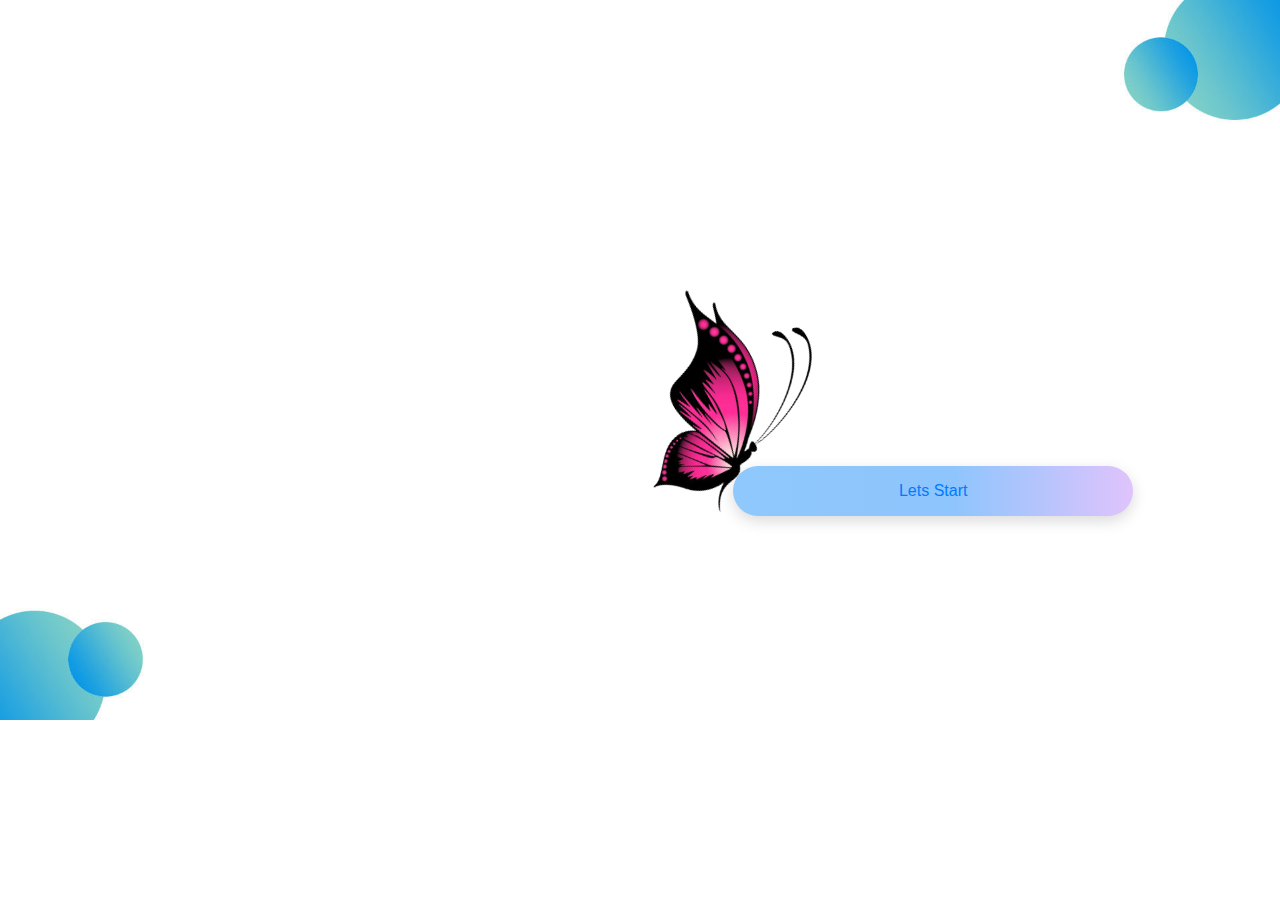
==== index.html @ 66c49e1d "test" ====
<!DOCTYPE html>
<html lang="en" dir="ltr">
  <head>
    <meta charset="utf-8">
    <meta name="viewport" content="width=device-width, initial-scale=1.0">
    <title>Hai website</title>
    <link rel="stylesheet" href="css/bootstrap.css">
    <link rel="stylesheet" href="https://use.fontawesome.com/releases/v5.7.2/css/all.css" integrity="sha384-fnmOCqbTlWIlj8LyTjo7mOUStjsKC4pOpQbqyi7RrhN7udi9RwhKkMHpvLbHG9Sr" crossorigin="anonymous">
    <link rel="stylesheet" href="css/style1.css">
      <link rel="shortcut icon" href="css\pict\a.png" type="image/x-icon">
  </head>
  <body>
  <section class="text-center"">
    <div class="container d">
      <img src="css/pict/butterfly 1.png" class="bf" alt="">
      <button type="button" class="btn btn-gradient-primary btn-round text-white start" name="button" ><a href="b.html">Lets Start</a></button>
    </div>
  </section>
    <script src="https://ajax.googleapis.com/ajax/libs/jquery/3.3.1/jquery.min.js"></script>
    <script src="https://maxcdn.bootstrapcdn.com/bootstrap/4.3.1/js/bootstrap.min.js"></script>
    <script src="js/main.js" charset="utf-8"></script>
  </body>
</html>
---- css/style1.css ----
body{
  margin: 0;
  padding: 0;
  background: url(pict/hp.jpg) no-repeat;
  background-size: cover;
  overflow-x: hidden;
  overflow-y: hidden;

}
.btn.btn-round {
  border-radius: 200px;
  -webkit-border-radius: 200px;
  -moz-border-radius: 200px;
  -ms-border-radius: 200px;
  -o-border-radius: 200px;
  padding: 10px 30px;
}

.text-gradient {
  background-color: #8EC8FC;
  background-image: linear-gradient(90deg, #8EC8FC 0%, #8EC5FC 55%, #E0C3FC 100%);
  -webkit-background-clip: text;
  -webkit-text-fill-color: transparent;
}

.btn-gradient-primary {
  background-color: #8EC8FC;
  background-image: linear-gradient(90deg, #8EC8FC 0%, #8EC5FC 55%, #E0C3FC 100%);
  box-shadow: 0 5px 15px rgba(0, 0, 0, 0.15);
  border: 0;
  transition: all ease-out .3s;
  -webkit-transition: all ease-out .3s;
  -moz-transition: all ease-out .3s;
  -ms-transition: all ease-out .3s;
  -o-transition: all ease-out .3s;
}

.btn-gradient-primary-outlined {
  background-color: transparent;
  border: 1px solid #8EC5FC;
  color: #8EC5FC;
  transition: background-color ease-out .3s;
  -webkit-transition: background-color ease-out .3s;
  -moz-transition: background-color ease-out .3s;
  -ms-transition: background-color ease-out .3s;
  -o-transition: background-color ease-out .3s;
}

.btn-gradient-primary-outlined:hover {
  background-color: #8EC8FC;
  background-image: linear-gradient(90deg, #8EC8FC 0%, #8EC5FC 55%, #E0C3FC 100%);
  color: #fff;
  border: none;
  padding: 8px 26px;
}

.btn-gradient-primary:not([disabled]):not(.disabled):active,
.btn-gradient-primary:not([disabled]):not(.disabled).active,
.show>.btn-gradient-primary.dropdown-toggle {
  background-color: #8EC8FC;
  background-image: linear-gradient(90deg, #8EC8FC 0%, #8EC5FC 55%, #E0C3FC 100%);
}

.btn-gradient-primary:hover {
  box-shadow: 0 5px 15px rgba(0, 0, 0, 0.2);
}

.bf{
  width:20%;
  margin-bottom: 200px;
  margin-right: -100px;
  transform: rotate(330deg);
}
.start{
  width: 400px;
  height: 50px;
}
.d{
  margin-top: 280px;
  margin-left: 300px;
}
@media (max-width: 575.98px) {
  body{
    background: none;
    overflow-x: hidden;
    overflow-y: hidden;
    }
  .start{
    width: 200px;
    }
  .d{
    margin-top:200px;
    margin-left: -30px;
    }
  .bf{
    width:40%;
    margin-bottom: 160px;
    margin-right: -50px;
  }
  }
@media (max-width: 767.98px) {
  .cirleimg{
      width : 30%;
 }
@media (max-width: 991.98px) {
  .cirleimg{
      width : 30%;
 }
@media (max-width: 1199.98px) {
  .cirleimg{
      width : 30%;
 }
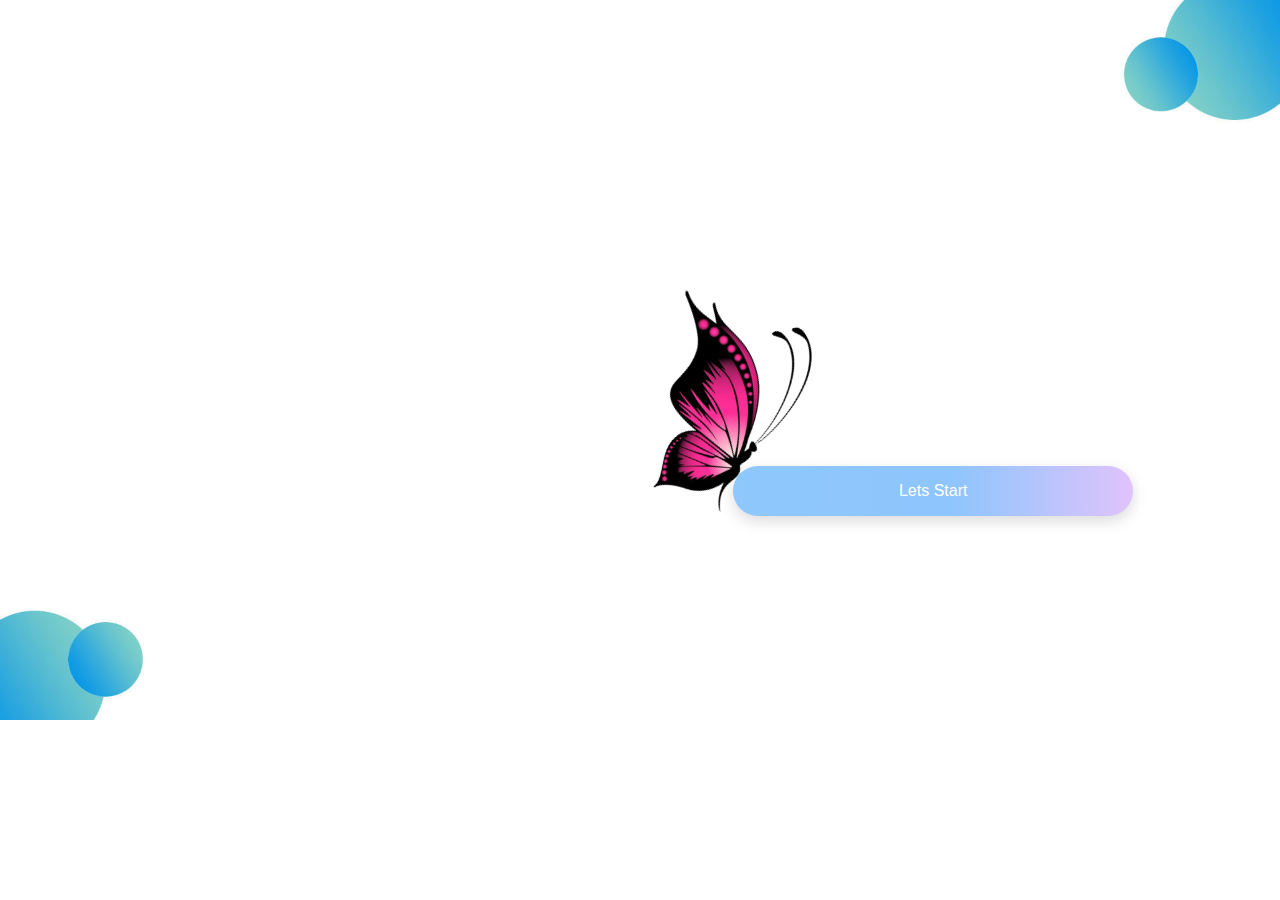
==== commit 3f29cfd7: "second commit" ====
--- a/index.html
+++ b/index.html
@@ -10,10 +10,11 @@
       <link rel="shortcut icon" href="css\pict\a.png" type="image/x-icon">
   </head>
   <body>
-  <section class="text-center"">
+  <section class="text-center">
     <div class="container d">
       <img src="css/pict/butterfly 1.png" class="bf" alt="">
-      <button type="button" class="btn btn-gradient-primary btn-round text-white start" name="button" ><a href="b.html">Lets Start</a></button>
+
+      <a href="b.html"><button type="button" class="btn btn-gradient-primary btn-round text-white start" name="button">Lets Start</button></a>
     </div>
   </section>
     <script src="https://ajax.googleapis.com/ajax/libs/jquery/3.3.1/jquery.min.js"></script>
--- a/css/style1.css
+++ b/css/style1.css
@@ -90,12 +90,13 @@
     }
   .d{
     margin-top:200px;
-    margin-left: -30px;
+    margin-left: -80px;
+    width: auto;
     }
   .bf{
     width:40%;
     margin-bottom: 160px;
-    margin-right: -50px;
+    margin-right: -60px;
   }
   }
 @media (max-width: 767.98px) {
